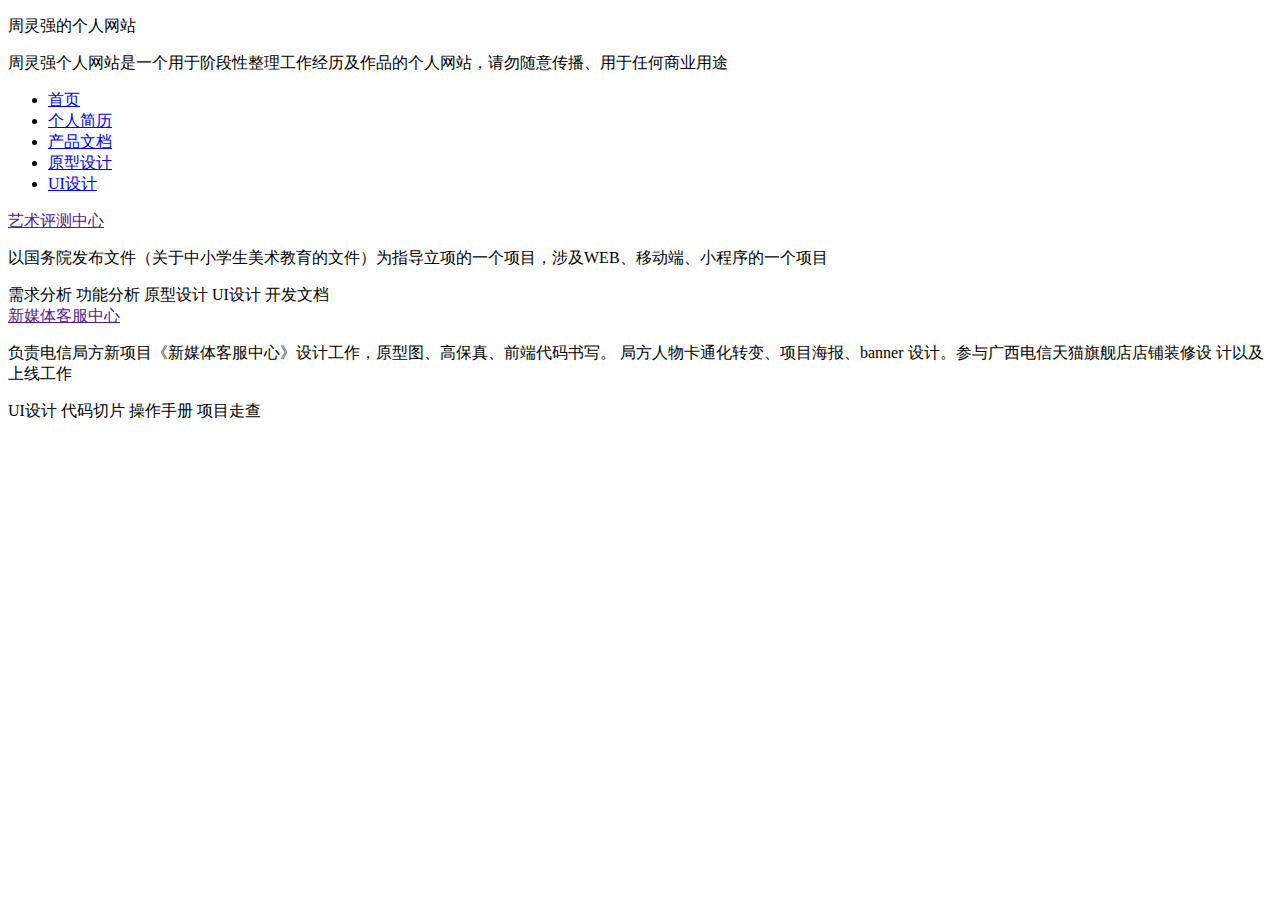
==== index.html @ 616fe63b "Add files via upload" ====
<!DOCTYPE html>
<html>
	<head>
		<meta charset="utf-8">
		<title></title>
		<link rel="stylesheet" type="text/css" href="css/reset.css" />
		<link rel="stylesheet" type="text/css" href="css/index.css" />

	</head>
	<body>
		<div class="nav-header">
			<p class="font-style1">周灵强的个人网站</p>
			<p class="font-style2">周灵强个人网站是一个用于阶段性整理工作经历及作品的个人网站，请勿随意传播、用于任何商业用途</p>
		</div>

		<!-- 菜单栏开始 -->
		<div class="box-shadow">
			<div class="nav-slide">
				<ul class="slider-mnue">
					<li><a href="index.html">首页</a></li>
					<li><a href="resume.html">个人简历</a></li>
					<li><a href="documentation.html">产品文档</a></li>
					<li><a href="index.html">原型设计</a></li>
					<li><a href="index.html">UI设计</a></li>
				</ul>
			</div>
		</div>

		<!-- 首页瀑布流开始 -->
		<div class="project-presentation">
			<a href="">艺术评测中心</a>
			<p>以国务院发布文件（关于中小学生美术教育的文件）为指导立项的一个项目，涉及WEB、移动端、小程序的一个项目</p>
			<div class="project-class">
				<span>需求分析</span>
				<span>功能分析</span>
				<span>原型设计</span>
				<span>UI设计</span>
				<span>开发文档</span>
			</div>
		</div>

		<div class="project-presentation">
			<a href="">新媒体客服中心</a>
			<p> 负责电信局方新项目《新媒体客服中心》设计工作，原型图、高保真、前端代码书写。
				局方人物卡通化转变、项目海报、banner 设计。参与广西电信天猫旗舰店店铺装修设
				计以及上线工作</p>
			<div class="project-class">
				<span>UI设计</span>
				<span>代码切片</span>
				<span>操作手册</span>
				<span>项目走查</span>
			</div>
		</div>

	</body>
</html>
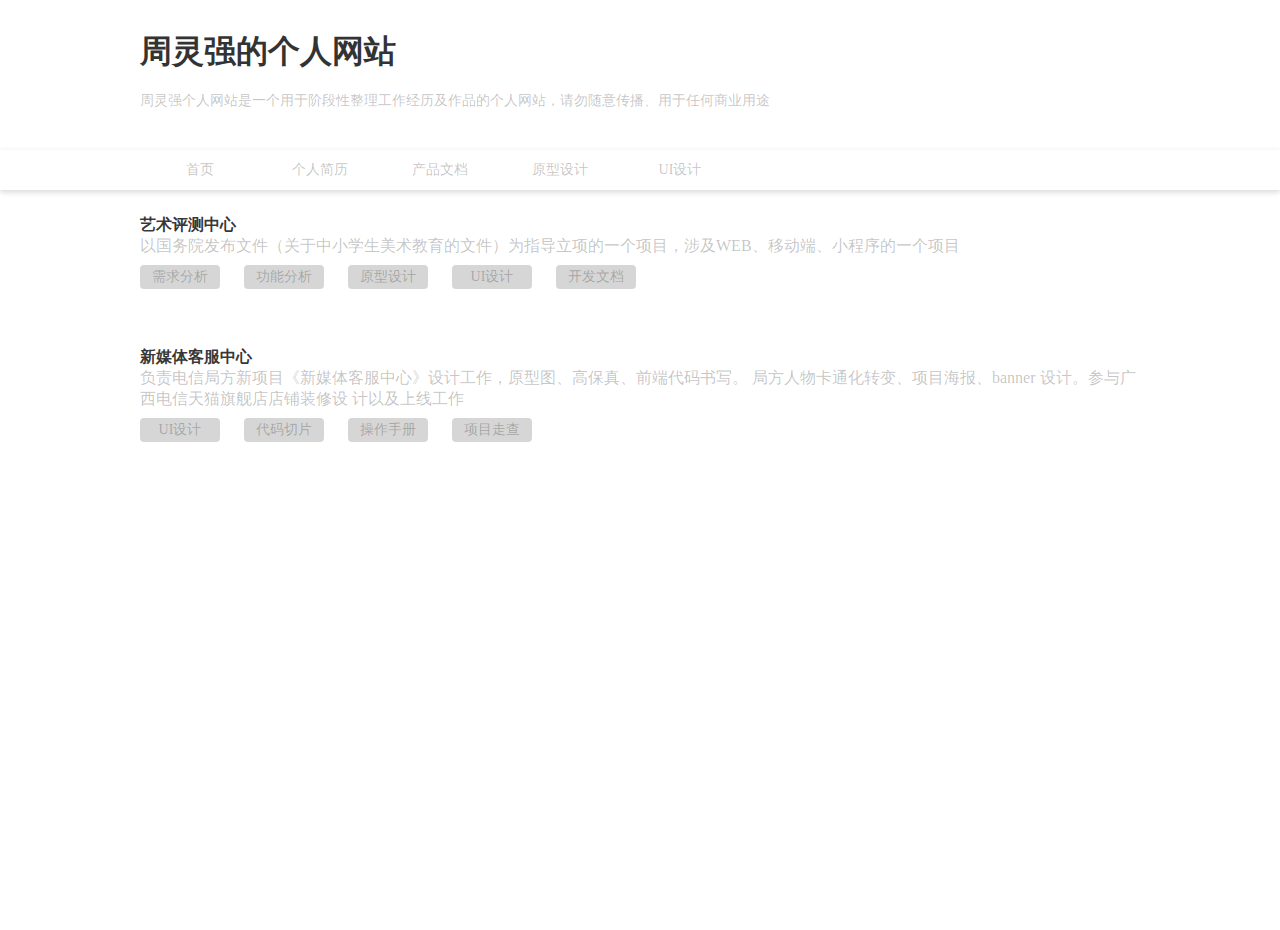
==== commit 58b543bf: "Add files via upload" ====
--- a/index.html
+++ b/index.html
@@ -3,8 +3,8 @@
 	<head>
 		<meta charset="utf-8">
 		<title></title>
-		<link rel="stylesheet" type="text/css" href="css/reset.css" />
-		<link rel="stylesheet" type="text/css" href="css/index.css" />
+		<link rel="stylesheet" type="text/css" href="reset.css" />
+		<link rel="stylesheet" type="text/css" href="index.css" />
 
 	</head>
 	<body>
--- a/index.css
+++ b/index.css
@@ -0,0 +1,104 @@
+.nav-header {
+	width: 1000px;
+	height: 120px;
+	margin: 0 auto;
+	/* border: 1px solid red; */
+}
+
+.font-style1 {
+	font-size: 32px;
+	font-weight: 700;
+	margin-top: 30px;
+}
+
+.font-style2 {
+	font-size: 14px;
+	color: rgba(0, 0, 0, 0.24);
+	margin-top: 18px;
+}
+
+/* 菜单栏开始 */
+.box-shadow {
+	width: 100%;
+	height: 40px;
+	box-shadow: 0px 2px 6px rgba(0, 0, 0, 0.16);
+}
+
+.nav-slide {
+	width: 1000px;
+	height: 40px;
+	margin: 0 auto;
+	color: rgba(0, 0, 0, 0.24);
+}
+
+.nav-slide li {
+	width: 120px;
+	height: 40px;
+	font-size: 14px;
+	float: left;
+	text-align: center;
+	line-height: 40px;
+}
+
+.nav-slide a {
+	color: rgba(0, 0, 0, 0.24);
+}
+
+.slider-mnue li:hover {
+	border-bottom: 2px solid #5283E5;
+}
+
+.slider-mnue li:hover a {
+	color: #5283E5;
+}
+
+/* 首页瀑布流开始 */
+.project-presentation {
+	width: 1000px;
+	height: auto;
+	margin: 24px auto 80px;
+	color: rgba(0, 0, 0, 0.24);
+	border: 1px solid rgba(0, 0, 0, 0);
+}
+
+.project-presentation a{
+	font-size: 16px;
+	font-weight: 700;
+	color: rgba(0, 0, 0, 0.8);
+}
+
+.project-presentation:hover a{
+	color: #5283E5;
+}
+.project-class{
+	margin-top: 8px;
+	line-height: 16px;
+}
+
+.project-presentation p{
+	font-size: 16px;
+	color:rgba(0,0,0,0.24) ;
+}
+
+.project-presentation span{
+	display: block;
+	float: left;
+	width: 80px;
+	height: 24px;
+	line-height:24px ;
+	text-align: center;
+	font-size: 14px;
+	margin-right: 24px;
+	background-color: rgba(0,0,0,0.16);
+	border-radius: 4px;
+	/* border: 1px solid red; */
+}
+
+/* resume.html开始 */
+.resume{
+	width: 820px;
+	height: 1426px;
+	margin: 40px auto 0;
+}
+
+/* documentation开始 */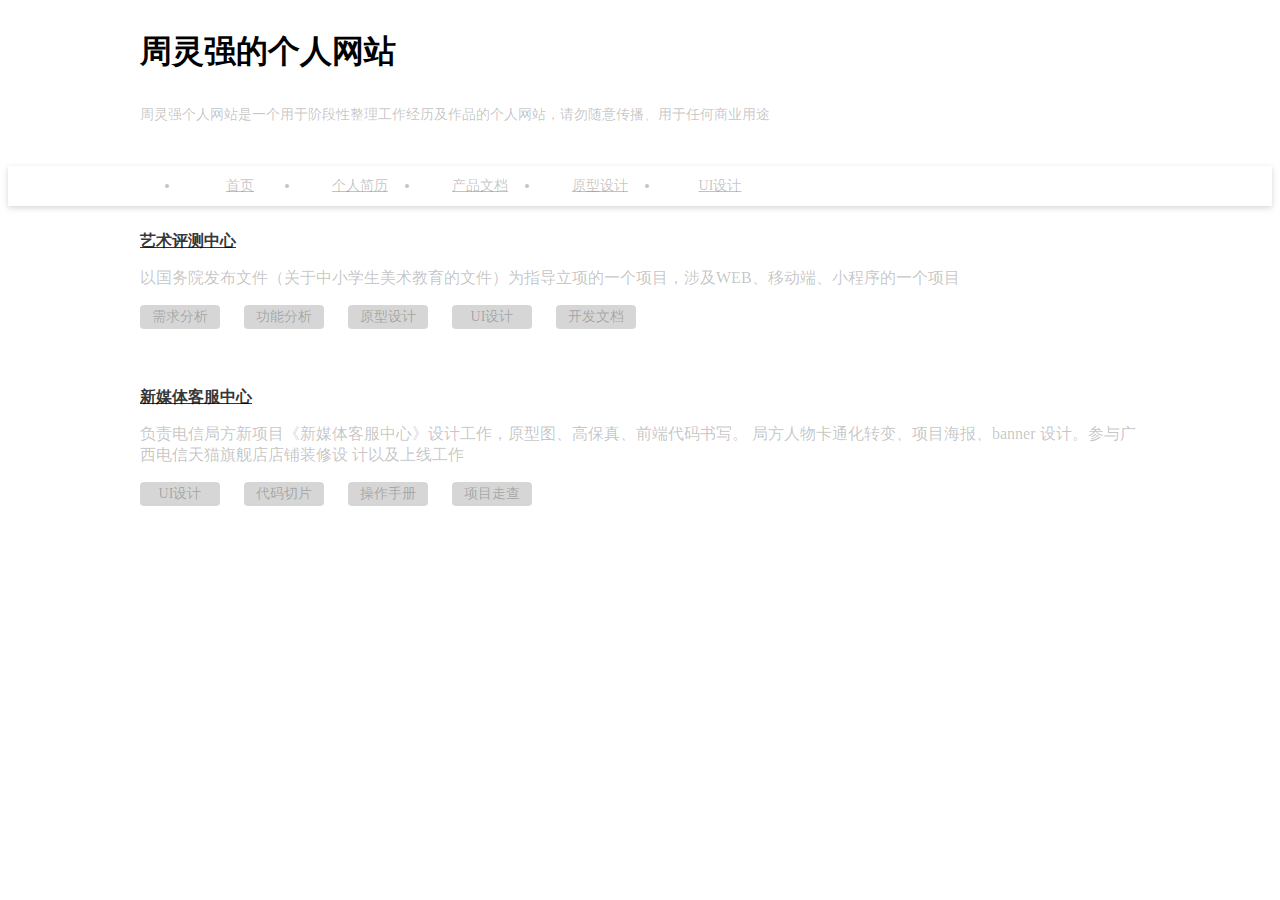
==== commit 1eb9e1c5: "me" ====
--- a/index.html
+++ b/index.html
@@ -3,8 +3,8 @@
 	<head>
 		<meta charset="utf-8">
 		<title></title>
-		<link rel="stylesheet" type="text/css" href="reset.css" />
-		<link rel="stylesheet" type="text/css" href="index.css" />
+		<link rel="stylesheet" type="text/css" href="css/index.css" />
+		<link rel="stylesheet" type="text/css" href="css/index.css" />
 
 	</head>
 	<body>
--- a/css/index.css
+++ b/css/index.css
@@ -0,0 +1,104 @@
+.nav-header {
+	width: 1000px;
+	height: 120px;
+	margin: 0 auto;
+	/* border: 1px solid red; */
+}
+
+.font-style1 {
+	font-size: 32px;
+	font-weight: 700;
+	margin-top: 30px;
+}
+
+.font-style2 {
+	font-size: 14px;
+	color: rgba(0, 0, 0, 0.24);
+	margin-top: 18px;
+}
+
+/* 菜单栏开始 */
+.box-shadow {
+	width: 100%;
+	height: 40px;
+	box-shadow: 0px 2px 6px rgba(0, 0, 0, 0.16);
+}
+
+.nav-slide {
+	width: 1000px;
+	height: 40px;
+	margin: 0 auto;
+	color: rgba(0, 0, 0, 0.24);
+}
+
+.nav-slide li {
+	width: 120px;
+	height: 40px;
+	font-size: 14px;
+	float: left;
+	text-align: center;
+	line-height: 40px;
+}
+
+.nav-slide a {
+	color: rgba(0, 0, 0, 0.24);
+}
+
+.slider-mnue li:hover {
+	border-bottom: 2px solid #5283E5;
+}
+
+.slider-mnue li:hover a {
+	color: #5283E5;
+}
+
+/* 首页瀑布流开始 */
+.project-presentation {
+	width: 1000px;
+	height: auto;
+	margin: 24px auto 80px;
+	color: rgba(0, 0, 0, 0.24);
+	border: 1px solid rgba(0, 0, 0, 0);
+}
+
+.project-presentation a{
+	font-size: 16px;
+	font-weight: 700;
+	color: rgba(0, 0, 0, 0.8);
+}
+
+.project-presentation:hover a{
+	color: #5283E5;
+}
+.project-class{
+	margin-top: 8px;
+	line-height: 16px;
+}
+
+.project-presentation p{
+	font-size: 16px;
+	color:rgba(0,0,0,0.24) ;
+}
+
+.project-presentation span{
+	display: block;
+	float: left;
+	width: 80px;
+	height: 24px;
+	line-height:24px ;
+	text-align: center;
+	font-size: 14px;
+	margin-right: 24px;
+	background-color: rgba(0,0,0,0.16);
+	border-radius: 4px;
+	/* border: 1px solid red; */
+}
+
+/* resume.html开始 */
+.resume{
+	width: 820px;
+	height: 1426px;
+	margin: 40px auto 0;
+}
+
+/* documentation开始 */--- a/css/index.css
+++ b/css/index.css
@@ -0,0 +1,104 @@
+.nav-header {
+	width: 1000px;
+	height: 120px;
+	margin: 0 auto;
+	/* border: 1px solid red; */
+}
+
+.font-style1 {
+	font-size: 32px;
+	font-weight: 700;
+	margin-top: 30px;
+}
+
+.font-style2 {
+	font-size: 14px;
+	color: rgba(0, 0, 0, 0.24);
+	margin-top: 18px;
+}
+
+/* 菜单栏开始 */
+.box-shadow {
+	width: 100%;
+	height: 40px;
+	box-shadow: 0px 2px 6px rgba(0, 0, 0, 0.16);
+}
+
+.nav-slide {
+	width: 1000px;
+	height: 40px;
+	margin: 0 auto;
+	color: rgba(0, 0, 0, 0.24);
+}
+
+.nav-slide li {
+	width: 120px;
+	height: 40px;
+	font-size: 14px;
+	float: left;
+	text-align: center;
+	line-height: 40px;
+}
+
+.nav-slide a {
+	color: rgba(0, 0, 0, 0.24);
+}
+
+.slider-mnue li:hover {
+	border-bottom: 2px solid #5283E5;
+}
+
+.slider-mnue li:hover a {
+	color: #5283E5;
+}
+
+/* 首页瀑布流开始 */
+.project-presentation {
+	width: 1000px;
+	height: auto;
+	margin: 24px auto 80px;
+	color: rgba(0, 0, 0, 0.24);
+	border: 1px solid rgba(0, 0, 0, 0);
+}
+
+.project-presentation a{
+	font-size: 16px;
+	font-weight: 700;
+	color: rgba(0, 0, 0, 0.8);
+}
+
+.project-presentation:hover a{
+	color: #5283E5;
+}
+.project-class{
+	margin-top: 8px;
+	line-height: 16px;
+}
+
+.project-presentation p{
+	font-size: 16px;
+	color:rgba(0,0,0,0.24) ;
+}
+
+.project-presentation span{
+	display: block;
+	float: left;
+	width: 80px;
+	height: 24px;
+	line-height:24px ;
+	text-align: center;
+	font-size: 14px;
+	margin-right: 24px;
+	background-color: rgba(0,0,0,0.16);
+	border-radius: 4px;
+	/* border: 1px solid red; */
+}
+
+/* resume.html开始 */
+.resume{
+	width: 820px;
+	height: 1426px;
+	margin: 40px auto 0;
+}
+
+/* documentation开始 */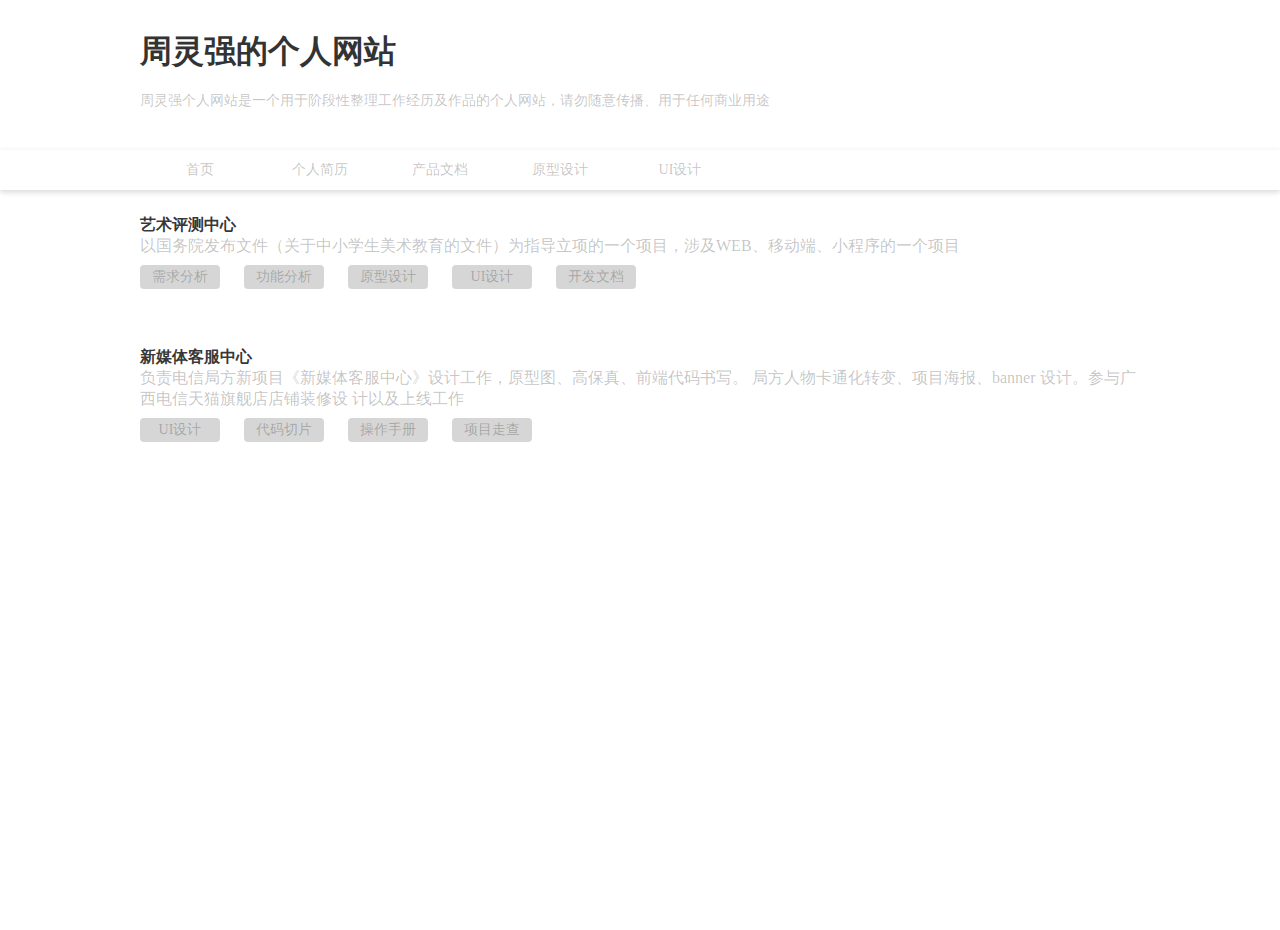
==== commit 7fc81d1c: "me" ====
--- a/index.html
+++ b/index.html
@@ -3,7 +3,7 @@
 	<head>
 		<meta charset="utf-8">
 		<title></title>
-		<link rel="stylesheet" type="text/css" href="css/index.css" />
+		<link rel="stylesheet" type="text/css" href="css/reset.css" />
 		<link rel="stylesheet" type="text/css" href="css/index.css" />
 
 	</head>
--- a/css/index.css
+++ b/css/index.css
@@ -61,44 +61,59 @@
 	border: 1px solid rgba(0, 0, 0, 0);
 }
 
-.project-presentation a{
+.project-presentation a {
 	font-size: 16px;
 	font-weight: 700;
 	color: rgba(0, 0, 0, 0.8);
 }
 
-.project-presentation:hover a{
+.project-presentation:hover a {
 	color: #5283E5;
 }
-.project-class{
+
+.project-class {
 	margin-top: 8px;
 	line-height: 16px;
 }
 
-.project-presentation p{
+.project-presentation p {
 	font-size: 16px;
-	color:rgba(0,0,0,0.24) ;
+	color: rgba(0, 0, 0, 0.24);
 }
 
-.project-presentation span{
+.project-presentation span {
 	display: block;
 	float: left;
 	width: 80px;
 	height: 24px;
-	line-height:24px ;
+	line-height: 24px;
 	text-align: center;
 	font-size: 14px;
 	margin-right: 24px;
-	background-color: rgba(0,0,0,0.16);
+	background-color: rgba(0, 0, 0, 0.16);
 	border-radius: 4px;
 	/* border: 1px solid red; */
 }
 
 /* resume.html开始 */
-.resume{
+.resume {
 	width: 820px;
 	height: 1426px;
 	margin: 40px auto 0;
 }
 
-/* documentation开始 */+/* documentation开始 */
+.documention {
+	width: 1560px;
+	height: 600px;
+	margin: 40px auto 0px;
+}
+
+.file {
+	width: 210px;
+	height: 297px;
+	float: left;
+	margin: 0px 30px;
+	border: 1px solid rgba(0, 0, 0, 0.16) ;
+	border-radius: 4px;
+}
